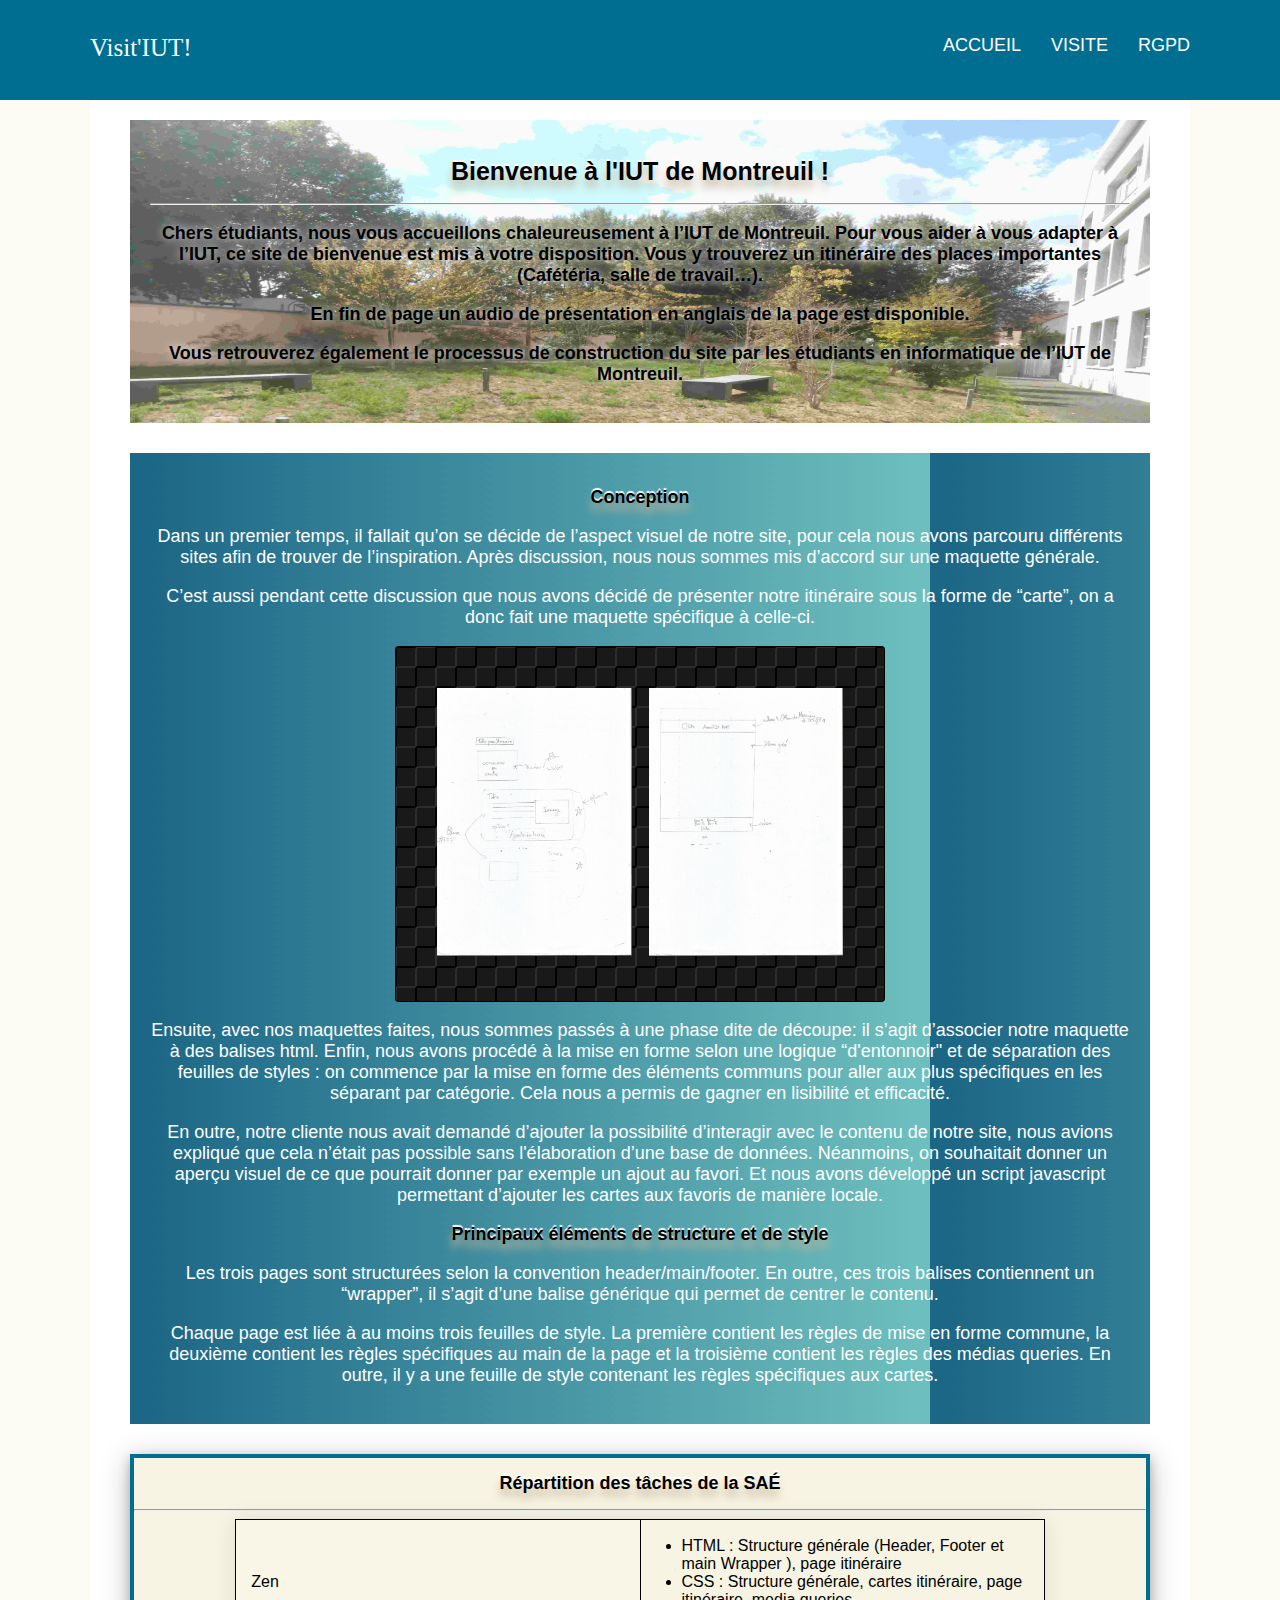
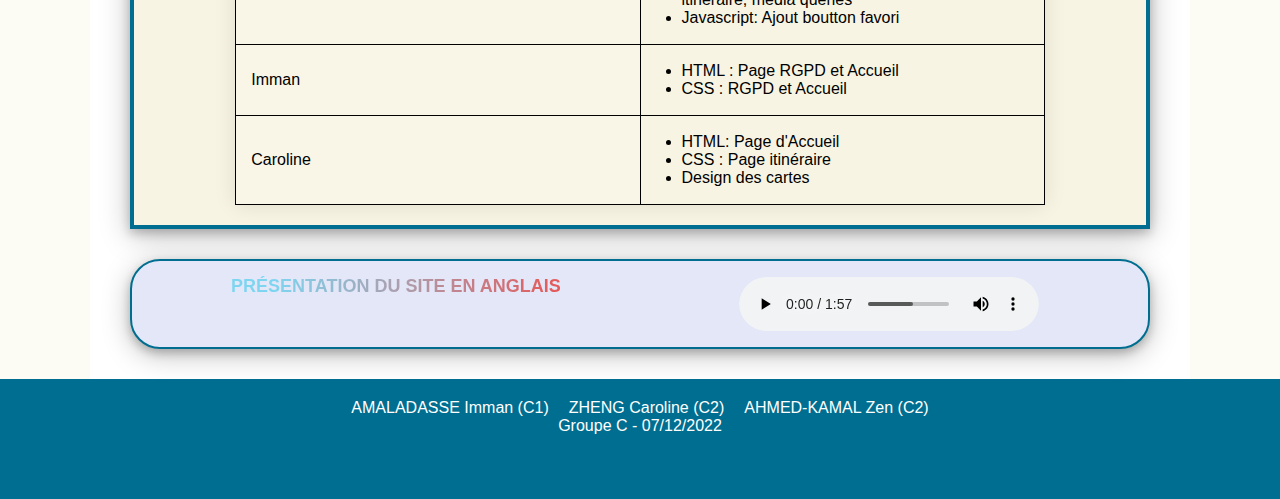
==== index.html @ f60a77d4 "Misc" ====
<!DOCTYPE html>
<html lang="fr">

<head>
   <meta charset="utf-8">

   <!-- Empeche les navigateurs mobiles de dézoomer-->
   <meta name="viewport" content="width=device-width, initial-scale=1.0 shrink-to-fit=no">

   <!-- Il s'agit de la feuille de style pour les icônes utilisées -->
   <!-- Afin de reduire la taille de notre page nous preféré utiliser -->
   <!-- une feuille de style de font awesome hébergée -->
   <link rel="stylesheet" href="https://cdnjs.cloudflare.com/ajax/libs/font-awesome/6.2.1/css/all.min.css"
      integrity="sha512-MV7K8+y+gLIBoVD59lQIYicR65iaqukzvf/nwasF0nqhPay5w/9lJmVM2hMDcnK1OnMGCdVK+iQrJ7lzPJQd1w=="
      crossorigin="anonymous" referrerpolicy="no-referrer">

   <!-- Feuille de style générale -->
   <link href="./css/mainStyle.css" rel="stylesheet">

   <!-- Feuille de style spécifique à la page-->
   <link href="./css/accueilStyle.css" rel="stylesheet">

   <!-- Feuille de style pour les medias queries-->
   <link href="../css/mediaQueries.css" rel="stylesheet">
   <title>Bienvenue à l'IUT de Montreuil !</title>
</head>

<body>
   <header>
      <!--Cette balise div a été créer afin de centrer le contenu-->
      <div class="wrapper">
         <div class="headerLogo">
            <a href="../index.html" title="Cliquez ici pour aller à l'accueil">
               <div><i class="fa-solid fa-user-graduate"></i></div>
            </a>
            <p>Visit'IUT!</p>
         </div>
         <nav>
            <a href="index.html" target="_blank">Accueil</a>
            <a href="pages/itineraire.html" target="_blank"
               title="Cliquez ici pour aller à la page de visite">Visite</a>
            <a href="pages/rgpd.html" target="_blank" title="Cliquez ici pour aller à la page RGPD">RGPD</a>
         </nav>
      </div>
   </header>
   <main>
      <div class="wrapper">
         <div class="main">
            <div id="f" class="partie welcome">
               <h1 class="h1">Bienvenue à l'IUT de Montreuil !</h1>
               <hr>
               <p>Chers étudiants, nous vous accueillons chaleureusement à l’IUT de Montreuil. Pour vous aider à vous
                  adapter à l’IUT, ce site de bienvenue est mis à votre disposition. Vous y trouverez un itinéraire des
                  places importantes (Cafétéria, salle de travail…).
               </p>
               <p>En fin de page un audio de présentation en anglais de la page est disponible.</p>
               <p> Vous retrouverez également le processus de construction du site par les étudiants en informatique de
                  l’IUT de Montreuil. </p>
            </div>
            <div class=" partie conception">
               <h2 class="h2 p1">Conception</h2>
               <p>Dans un premier temps, il fallait qu’on se décide de l’aspect visuel de notre site, pour cela nous
                  avons parcouru différents sites afin de trouver de l’inspiration. Après discussion, nous nous sommes
                  mis d’accord sur une maquette générale.
               <p>
                  C’est aussi pendant cette discussion que nous avons décidé de présenter notre itinéraire sous la forme
                  de “carte”, on a donc fait une maquette spécifique à celle-ci.
               </p>
               <div class="container-tabImg">
                  <table class="tabImg">
                     <tr>
                        <td> <a href="./content/pictures/Carte.jpg" target="_blank"
                              title="Cliquez pour ouvrir dans un nouvel onglet"> <img src="./content/pictures/Carte.jpg"
                                 alt="Croquis de la maquette de la carte"> </a>
                        </td>
                        <td> <a href="./content/pictures/Maquette.jpg" target="_blank"
                              title="Cliquez pour ouvrir dans un nouvel onglet">
                              <img src="./content/pictures/Maquette.jpg" alt="Croquis de la maquette generale du site">
                           </a> </td>
                     </tr>
                  </table>
               </div>
               <p>Ensuite, avec nos maquettes faites, nous sommes passés à une phase dite de découpe: il s’agit
                  d’associer notre maquette à des balises html. Enfin, nous avons procédé à la mise en forme selon une
                  logique “d'entonnoir" et de séparation des feuilles de styles : on commence par la mise en forme des
                  éléments communs pour aller aux plus spécifiques en les séparant par catégorie. Cela nous a permis de
                  gagner en lisibilité et efficacité.
               </p>
               <p>En outre, notre cliente nous avait demandé d’ajouter la possibilité d’interagir avec le contenu de
                  notre site, nous avions expliqué que cela n’était pas possible sans l'élaboration d’une base de
                  données. Néanmoins, on souhaitait donner un aperçu visuel de ce que pourrait donner par exemple un
                  ajout au favori. Et nous avons développé un script javascript permettant d’ajouter les cartes aux
                  favoris de manière locale.</p>
               <h2 class="h2 p2">Principaux éléments de structure et de style</h2>
               <p>Les trois pages sont structurées selon la convention header/main/footer. En outre, ces trois balises
                  contiennent un “wrapper”, il s’agit d’une balise générique qui permet de centrer le contenu.</p>
               <p>Chaque page est liée à au moins trois feuilles de style. La première contient les règles de mise en
                  forme commune, la deuxième contient les règles spécifiques au main de la page et la troisième contient
                  les règles des médias queries. En outre, il y a une feuille de style contenant les règles spécifiques
                  aux cartes.</p>
            </div>
         </div>
         <div class="container-tab">
            <h2 class="h2 p3">Répartition des tâches de la SAÉ</h2>
            <hr>
            <table class="tabRépartition">
               <tr>
                  <td class="td-2">Zen</td>
                  <td>
                     <ul>
                        <li>HTML : Structure générale (Header, Footer et main Wrapper ), page itinéraire</li>
                        <li>CSS : Structure générale, cartes itinéraire, page itinéraire, media queries</li>
                        <li>Javascript: Ajout boutton favori</li>
                     </ul>
                  </td>
               </tr>
               <tr>
                  <td class="td-2">Imman</td>
                  <td id="td-2-bis">
                     <ul>
                        <li>HTML : Page RGPD et Accueil</li>
                        <li>CSS : RGPD et Accueil </li>
                     </ul>
                  </td>
               </tr>
               <tr>
                  <td class="td-2">Caroline</td>
                  <td>
                     <ul>
                        <li> HTML: Page d'Accueil</li>
                        <li> CSS : Page itinéraire</li>
                        <li> Design des cartes</li>
                     </ul>
                  </td>
               </tr>
            </table>
         </div>
         <div class="container-audio">
            <h2 id="h2Audio">Présentation du site en anglais</h2>
            <div>
               <figure>
                  <audio class="audio" controls src="./content/audio/SAE_reccueil_besoin_presentHomePage.mp3">
                  </audio>
               </figure>
            </div>
         </div>
      </div>
   </main>
   <footer>
      <div class="wrapper">
         <ul>
            <li>AMALADASSE Imman (C1)</li>
            <li>ZHENG Caroline (C2)</li>
            <li>AHMED-KAMAL Zen (C2)</li>
         </ul>
         <p>Groupe C - 07/12/2022</p>
      </div>
   </footer>
</body>

</html>
---- css/mainStyle.css ----
:root {
    --couleurArrierePlanHeaderFooter: #006e90;
    --couleurArrierePlanBody: rgba(248, 244, 227, 0.4);
    --couleurArrierePlanMain: #FFF;
    --couleurTexteDefaut: #33261d;

    --couleurHeaderFooter: #FFFFFF;

    --widthWrapperDesktop: 1100px;
    --heightHeaderDesktop: 100px;
    --heightFooterDesktop: 80px;

    --paddingWrapperMain_collapse: 20px;
    /*Problème du margin collapse*/
    --paddingWrapperFooter_collapse: 20px;
    /*Problème du margin collapse*/

    --paddingRightLeftMainWrapper: 40px;

    --tailleLogo: 50px;
    --taillePoliceNav: 18px;
    --taillePoliceGéneral: 16px;
    --taillePoliceTitreNiveauUn: 25px;
    --taillePoliceTitreNiveauDeux: 18px;

}

/*** 1 - Mise en forme générale ***/

/** 1.1 - Arrière Plan et Police **/
@import url('https://fonts.googleapis.com/css2?family=Ubuntu&display=swap');
@import url('https://fonts.googleapis.com/css2?family=Cedarville+Cursive&display=swap');

body {
    margin: 0;
    background-color: var(--couleurArrierePlanBody);

    color: var(--couleurTexteDefaut);
    font-family: 'Ubuntu', sans-serif;
    font-size: var(--taillePoliceGéneral);
}

h1 {
    font-size: var(--taillePoliceTitreNiveauUn);
    font-weight: bold;
    color: var(--couleurArrierePlanHeaderFooter);
}

h2 {
    font-size: var(--taillePoliceTitreNiveauDeux);
    font-weight: bold;
}

header,
footer {
    background-color: var(--couleurArrierePlanHeaderFooter);
}

main .wrapper {
    background-color: var(--couleurArrierePlanMain);
}

/** 1.2 - Découpage et définition des tailles des blocks **/

header {
    height: var(--heightHeaderDesktop);
}

footer {
    height: var(--heightFooterDesktop);
    padding-top: var(--paddingWrapperFooter_collapse);
    /*Problème du margin collapse*/
    padding-bottom: var(--paddingWrapperFooter_collapse);
}

.wrapper {
    margin-right: auto;
    margin-left: auto;
    width: var(--widthWrapperDesktop);
}

main .wrapper {
    min-height: calc(100vh - (var(--heightHeaderDesktop) + var(--heightFooterDesktop) + var(--paddingWrapperMain_collapse) +var(--paddingWrapperFooter_collapse)));
    padding-top: var(--paddingWrapperFooter_collapse);
    /*Problème du margin collapse*/

    box-sizing: border-box;
    padding-left: var(--paddingRightLeftMainWrapper);
    padding-right: var(--paddingRightLeftMainWrapper);
}

/*** 2 - Mise en forme Header ***/

/** 2.1 - Logo **/

header .wrapper {
    height: 95%;

    color: var(--couleurHeaderFooter);

    display: flex;
    flex-direction: row;

    justify-content: space-between;
    align-items: center;
}

.headerLogo {
    display: flex;
    flex-direction: column;
}

.headerLogo p {
    margin: 0;
    padding: 0;
    font-family: 'Cedarville Cursive', cursive;
    font-size: 25px;
}

.headerLogo div {
    text-align: center;
    font-size: var(--tailleLogo);
}

/** 2.2 - Barre de navigation **/

header nav {
    height: calc(var(--heightHeaderDesktop) / 4);

    font-size: var(--taillePoliceNav);

    display: flex;
    gap: 30px;
}

header nav a {
    color: inherit;
    text-decoration: none;
    text-transform: uppercase;

    transition-property: font-size;
    transition-duration: 0.2s;
    transition-timing-function: ease-in-out;
}

.headerLogo a {
    color: inherit;
    text-decoration: none;
}

header nav a:visited,
.headerLogo a:visited {
    color: inherit;
}

header nav a:hover {
    padding-bottom: 30px;
    border-bottom: 3px solid var(--couleurHeaderFooter);
    font-size: calc(var(--taillePoliceNav) + 1px);
}

/*** 3 - Mise en forme Footer ***/

footer div {
    color: var(--couleurHeaderFooter);
    display: flex;
    flex-direction: column;
    align-items: center;
}

footer div ul {
    list-style-type: none;
    margin: 0;
    padding: 0;

    width: 60%;

    display: flex;
    flex-wrap: wrap;
    justify-content: center;
}

footer div ul li {
    padding-left: 10px;
    padding-right: 10px;
}

footer div p {
    margin: 0;
    text-align: center;
}
---- css/accueilStyle.css ----
/*styles.css*/
main {
    color: rgb(0, 0, 0);
}

main .wrapper {
    padding-bottom: 30px;
}

main p {
    font-size: large;
}

main .welcome {

    font-weight: bold;
    background-image: url("../content/pictures/jardin.jpg");
    background-size: 1021px 500px;

    text-align: center;
    color: #000000;
    font: bold;
    padding: 20px;
    text-shadow: rgb(255, 255, 255) 1px 0 10px;
}

main .conception {

    text-align: center;
    padding: 20px;
    color: rgb(255, 255, 255);

    background-image: url("../content/pictures/css-gradient-background.png");
    margin-top: 30px;
}

h1,
.h2 {
    text-align: center;
    color: #000;



    text-shadow: 0 8px 9px #c4b59d, 0px -2px 1px #fff;

}


hr {
    color: #006e90;
}

img {
    width: 100%;
}

.container-tabImg {
    display: flex;
    justify-content: space-around;
}

.tabImg {
    width: 50%;
    overflow: hidden;
    border-spacing: 15px;
    padding: 25px;
    color: rgb(0, 0, 0);
    border-width: 1px;
    border-style: solid;
    border-color: black;
    border-radius: 3px;



    background-image:
        url(../content/pictures/DESEMBARALHE-Black-Background-Css.jpg);
}

/* ---------------------- Partie Tableau ---------------------- */


.td-2 {
    padding: 15px;
    background-color: rgba(255, 255, 255, 0.2);
    color: rgb(0, 0, 0);
    border-width: 1px;
    border-style: solid;
    border-color: black;
    width: 50%;
}

.container-tab {
    background-color: #f8f4e3;
    border: 4px solid #006e90;

    margin: auto;
    box-shadow: 0 6px 28px rgba(0, 0, 0, 0.25), 0 4px 10px rgba(0, 0, 0, 0.22);
    margin-top: 30px;
}

.tabRépartition {
    margin: auto;
    border-collapse: collapse;
    overflow: hidden;
    box-shadow: 0 0 20px rgba(0, 0, 0, 0.1);
    border-width: 1px;
    border-style: solid;
    border-color: black;
    width: 80%;
    margin-bottom: 20px;
}

#td-2-bis {
    border: 1px solid black;
}

/* ---------------------- Partie Audio ---------------------- */

#h2Audio {
    text-transform: uppercase;
    font-weight: 700;
    font-family: "Josefin Sans", sans-serif;
    background: linear-gradient(to right, #7ed5f0 10%, #e65858 50%, #000000 60%);
    background-size: auto auto;
    background-clip: border-box;
    background-size: 200% auto;

    background-clip: text;

    -webkit-background-clip: text;
    -webkit-text-fill-color: transparent;
    animation: textclip 1.5s linear infinite;
    display: inline-block;
}

@keyframes textclip {
    to {
        background-position: 200% center;
    }
}

.container-audio {
    display: flex;
    border-radius: 30px;
    justify-content: space-around;
    border: 2px solid #006e90;
    box-shadow: 0 6px 28px rgba(0, 0, 0, 0.25), 0 4px 10px rgba(0, 0, 0, 0.22);
    background-color: #e3e7f8;
    margin-top: 30px;
}

.audio {
    display: flex;
    margin: auto;
    border-radius: 30px;
}

#h2Audio {
    padding-left: 30px;
}
---- css/mediaQueries.css ----
:root {
    --paddingWrapper: 10px;
}


@media all and (max-width: 768px) {
    body {
        width: 100%;
    }

    header,
    footer {
        width: 100%;
    }

    main .wrapper {
        width: 100%;
        margin: 0;
        padding-left: var(--paddingWrapper);
        padding-right: var(--paddingWrapper);
    }

    .wrapper {
        box-sizing: border-box;
        width: 100%;
        padding-left: var(--paddingWrapper);
        padding-right: var(--paddingWrapper);
    }

    header nav {
        gap: 10px;
    }

    /** Spécifique à page itinéraire **/
    .welcomeBox__image {
        display: none;
    }

    .cardIUT {
        width: 100%;
        height: 500px;

        flex-direction: column-reverse;
        justify-content: start;
    }

    .cardIUT__content {
        margin-right: auto;
        margin-left: auto;
    }

    .cardIUT__content__body,
    .cardIUT__content__title,
    .cardIUT--inverted .cardIUT__content__body,
    .cardIUT--inverted .cardIUT__content__title {
        margin-left: 0;
        margin-right: 0;
    }

    .cardIUT__content__body__text {
        padding-left: 0;
        padding-right: 0;
    }

    .cardIUT__favorite,
    .cardIUT--inverted .cardIUT__favorite {
        border-bottom-right-radius: 0;
        border-top-right-radius: var(--arrondiBord);

        border-bottom-left-radius: 0;
        border-top-left-radius: var(--arrondiBord);

        width: 100%;
    }

    .cardIUT__content__body__text,
    .cardIUT__content__body__image {
        width: 100%;
    }

    .cardIUT--inverted .cardIUT__content__body,
    .cardIUT__content__body {
        flex-direction: column;
    }

    .cardIUT__content__body__image div img {
        max-height: 90%;

    }

    .cardIUT--inverted .cardIUT__content__title,
    .cardIUT__content__title {
        text-align: center;
    }

    /*Spécifique page Accueil*/
    .container-audio {
        flex-direction: column;
    }

    #h2Audio {
        align-self: center;
    }

    /*Spécifique page RGPD*/
    .containerValidationPicture a {
        width: 100%;
    }
}

@media all and (min-width: 768px) and (max-width: 1200px) {
    .wrapper {
        width: 90%;
    }
}

@media all and (min-width: 768px) and (max-width: 1000px) {
    .cardIUT {
        width: 100%;
    }
}
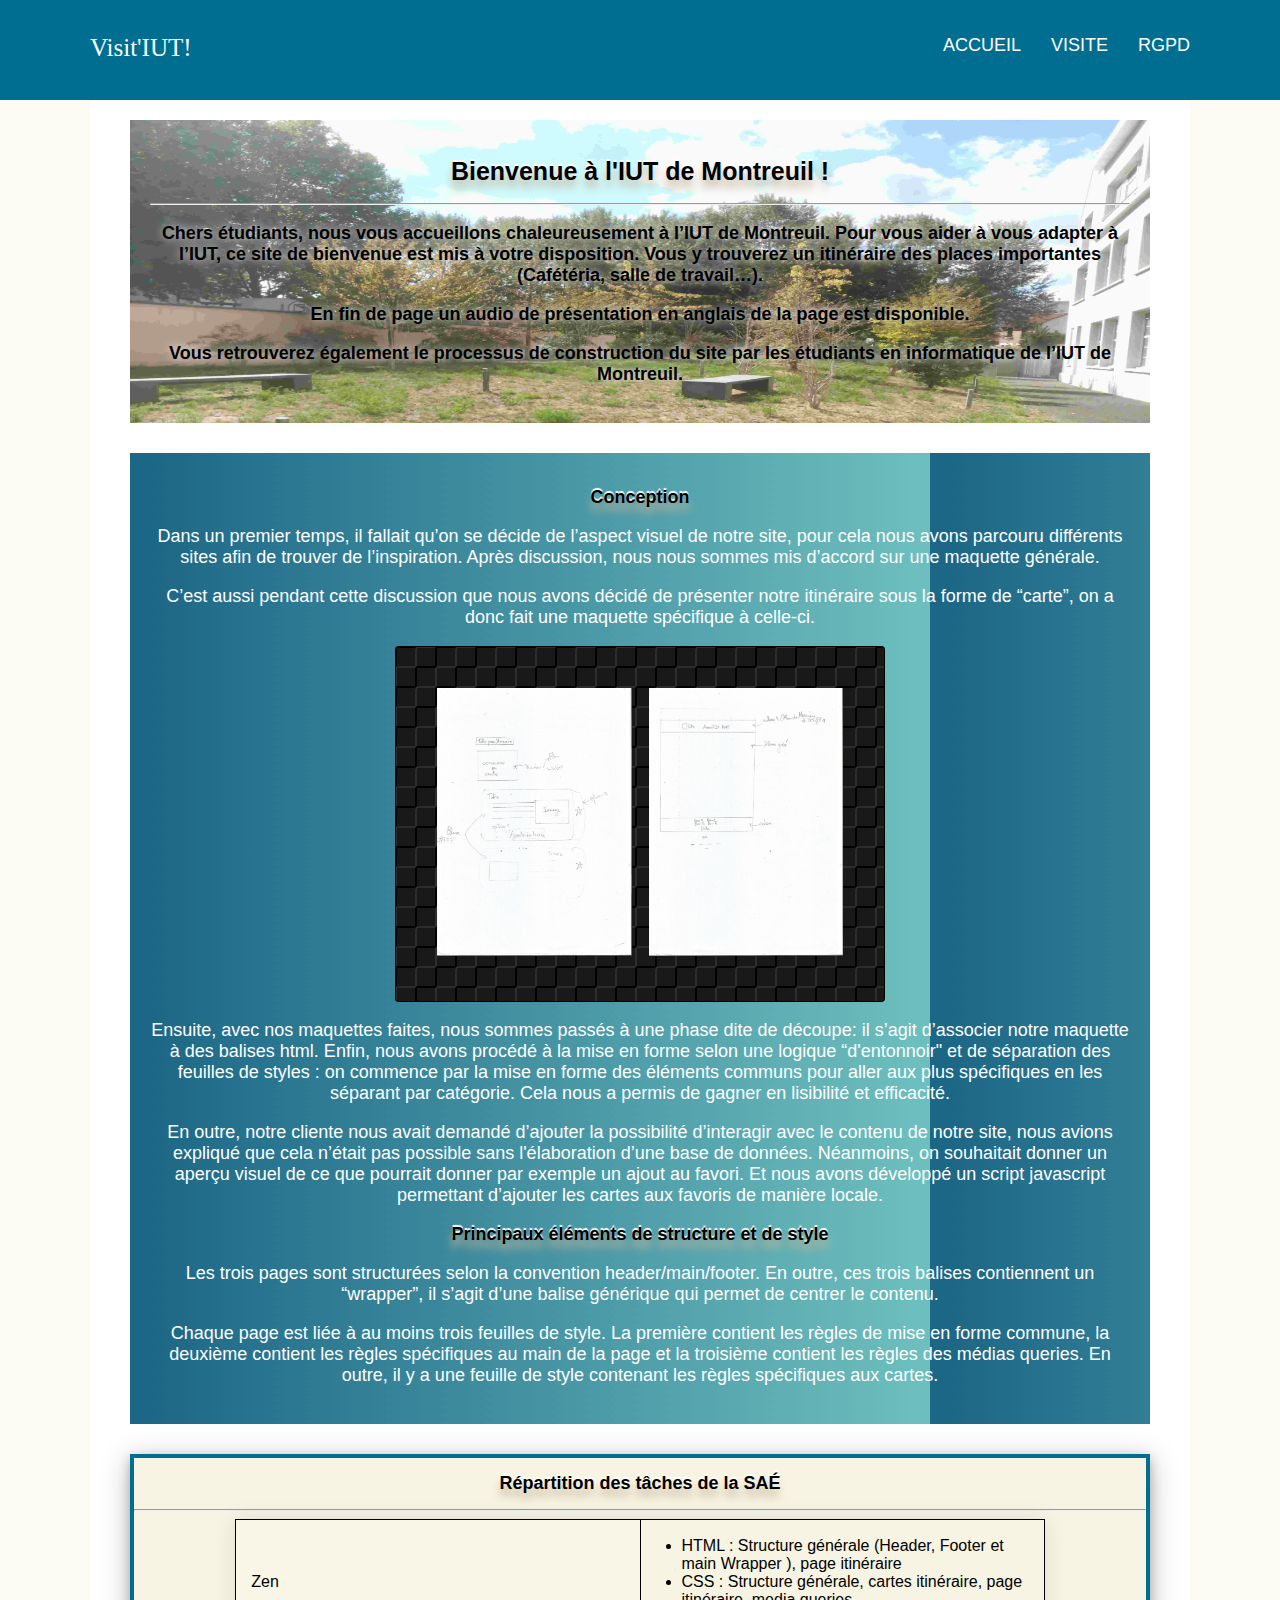
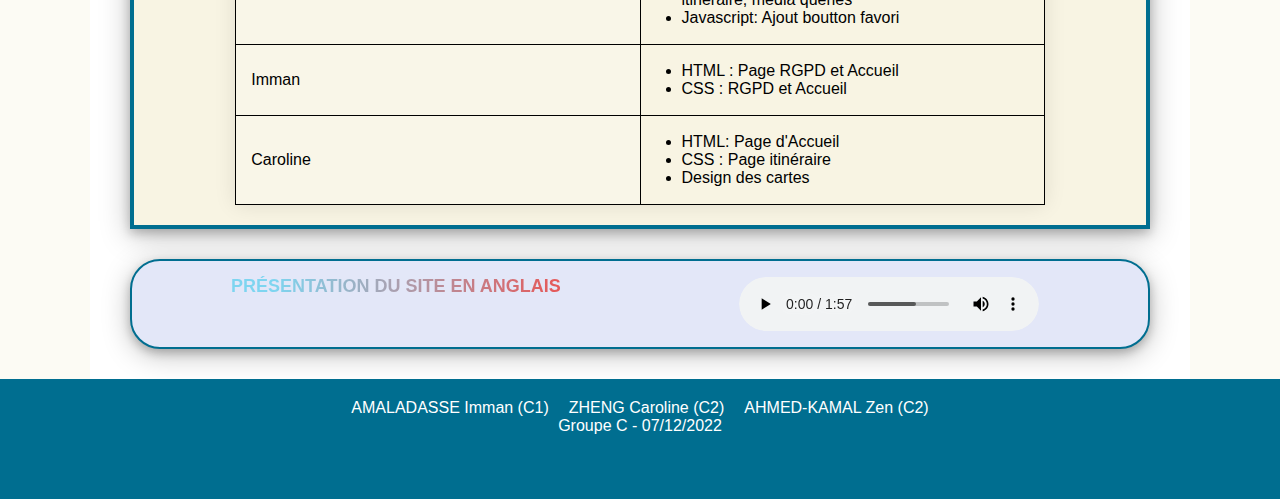
==== commit 174390c9: "Misc" ====
--- a/index.html
+++ b/index.html
@@ -17,11 +17,12 @@
    <!-- Feuille de style générale -->
    <link href="./css/mainStyle.css" rel="stylesheet">
 
+   <link href="../css/mediaQueries.css" rel="stylesheet">
+
    <!-- Feuille de style spécifique à la page-->
    <link href="./css/accueilStyle.css" rel="stylesheet">
 
    <!-- Feuille de style pour les medias queries-->
-   <link href="../css/mediaQueries.css" rel="stylesheet">
    <title>Bienvenue à l'IUT de Montreuil !</title>
 </head>
 
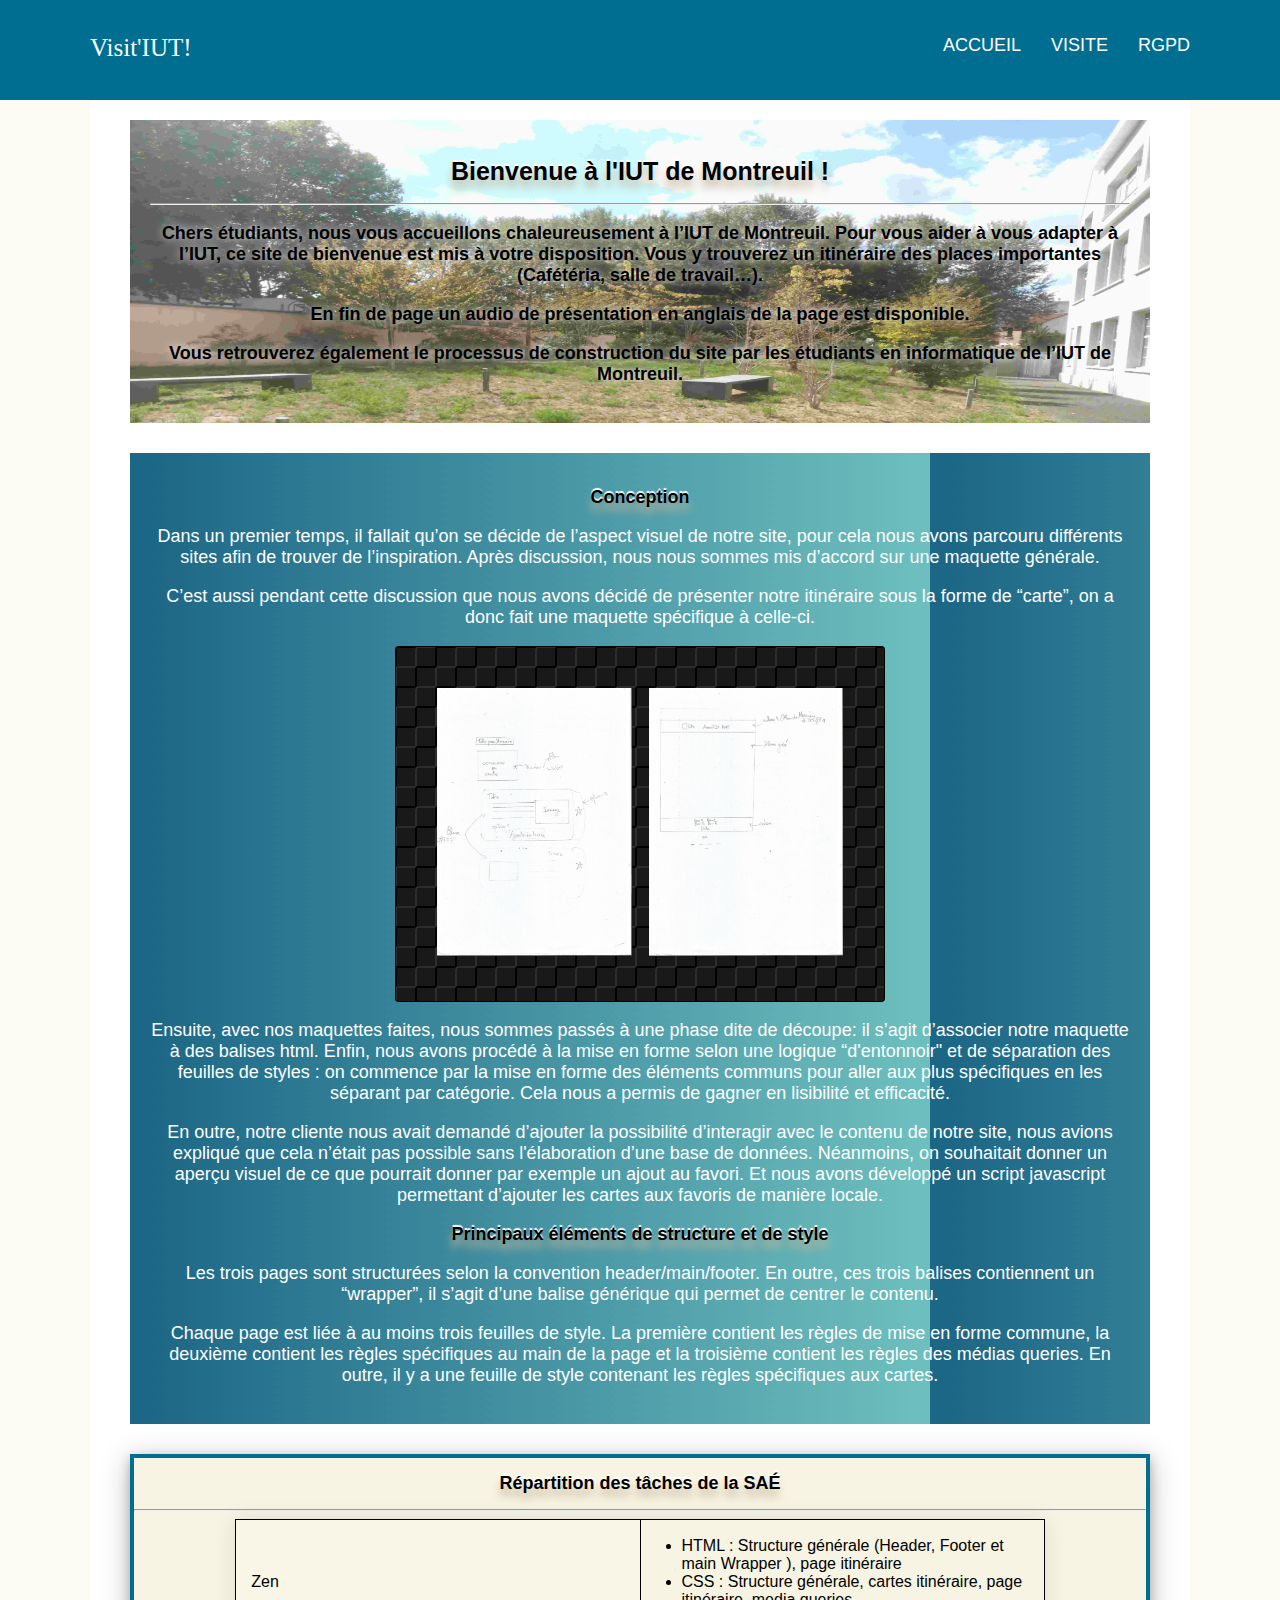
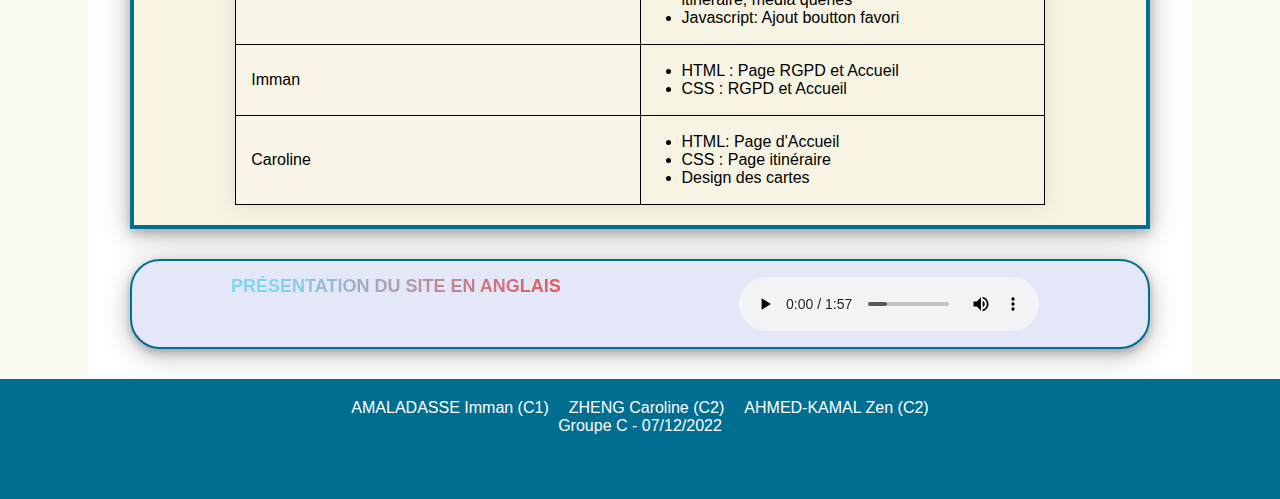
==== commit 20f2501d: "Misc" ====
--- a/index.html
+++ b/index.html
@@ -17,12 +17,11 @@
    <!-- Feuille de style générale -->
    <link href="./css/mainStyle.css" rel="stylesheet">
 
-   <link href="../css/mediaQueries.css" rel="stylesheet">
-
    <!-- Feuille de style spécifique à la page-->
    <link href="./css/accueilStyle.css" rel="stylesheet">
 
    <!-- Feuille de style pour les medias queries-->
+   <!--link href="../css/mediaQueries.css" rel="stylesheet"-->
    <title>Bienvenue à l'IUT de Montreuil !</title>
 </head>
 
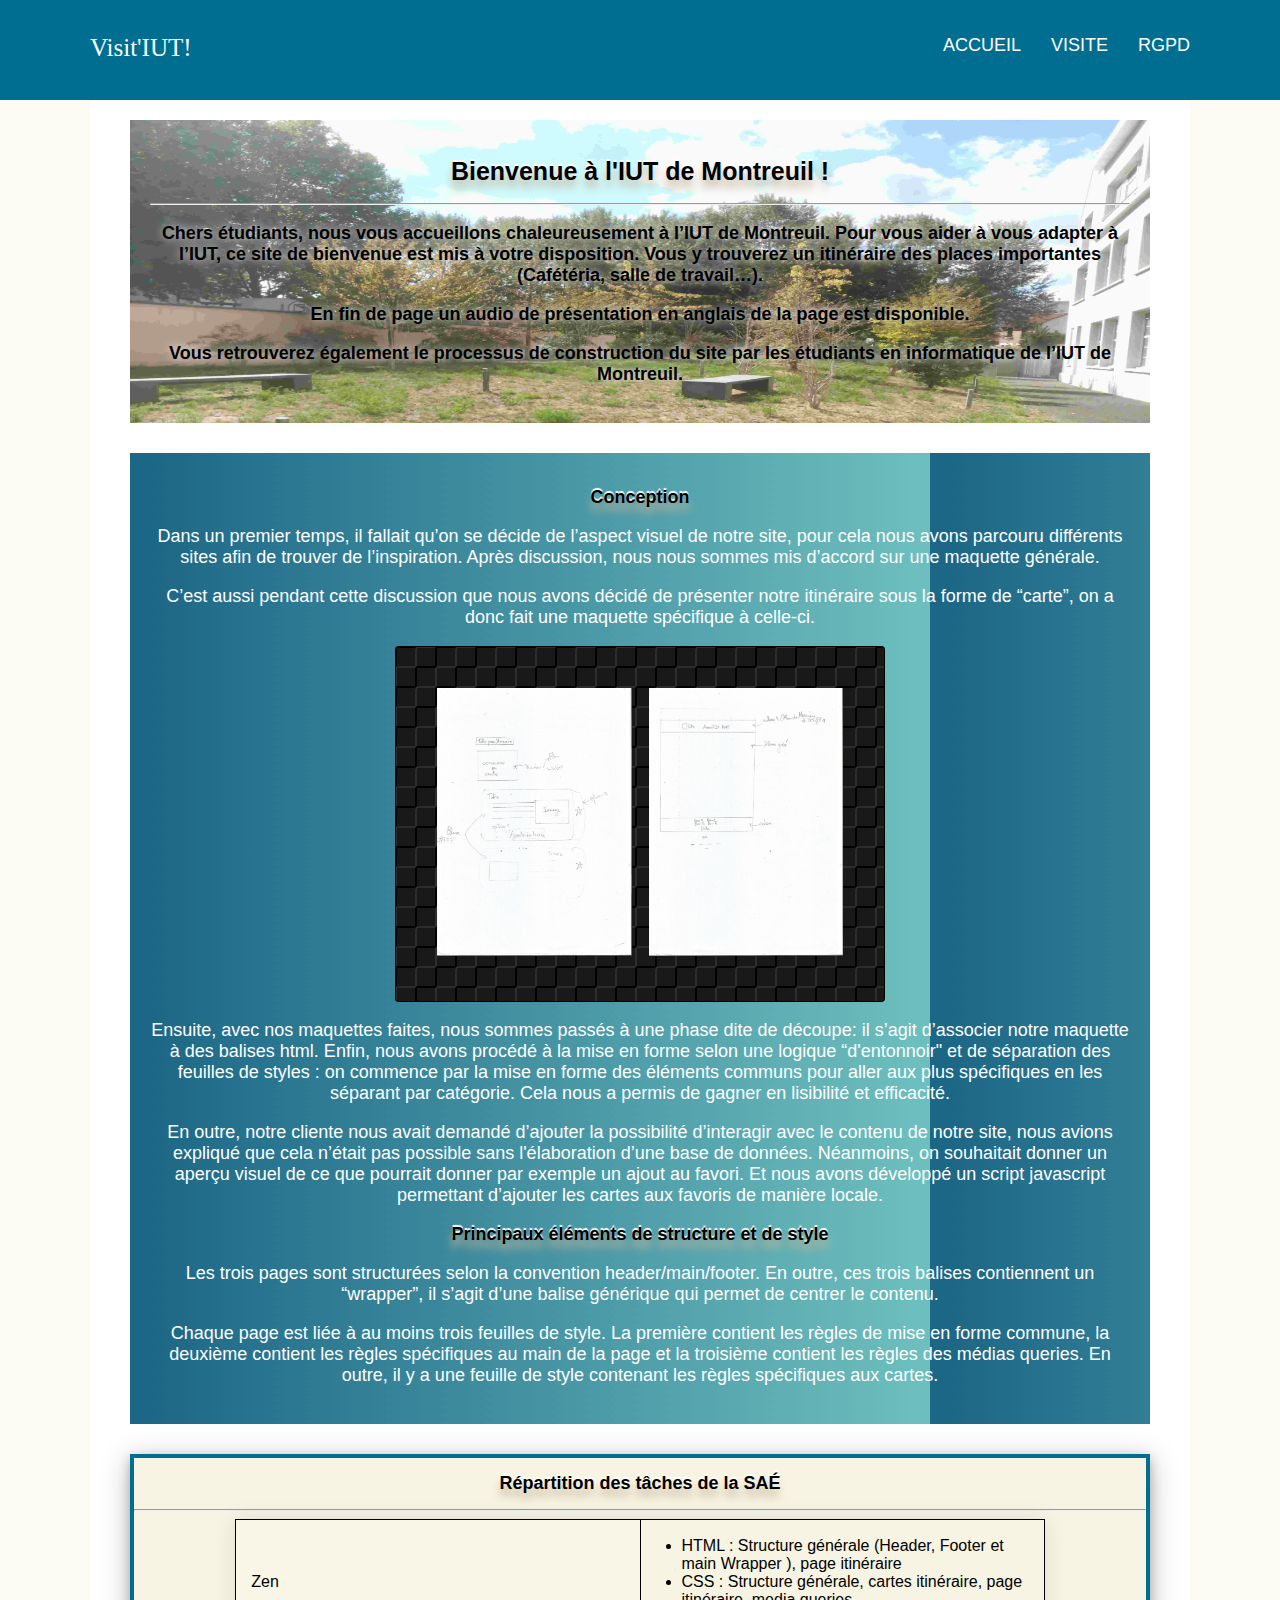
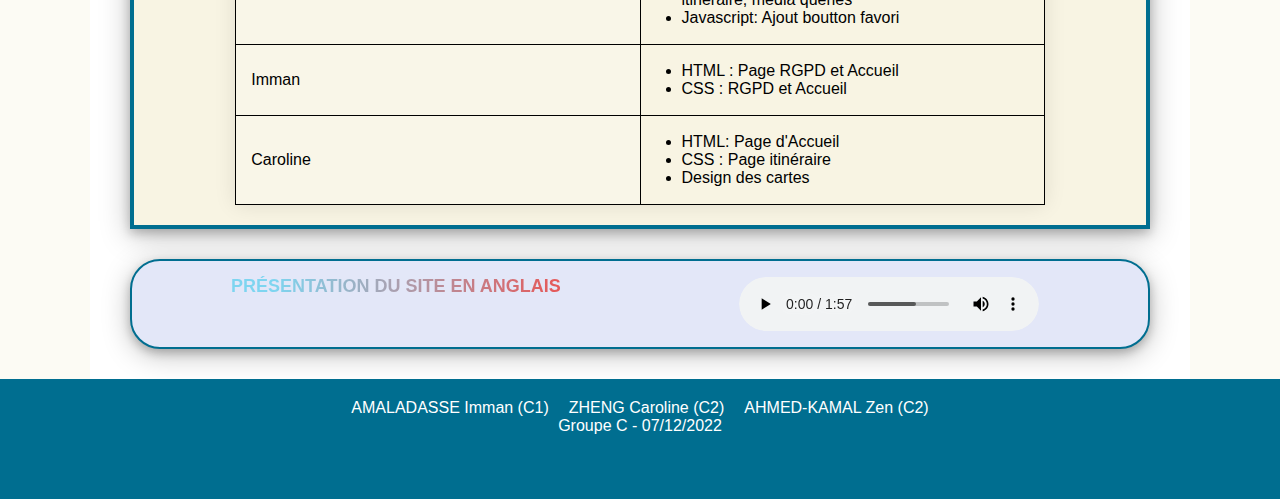
==== commit 7c8fc125: "Misc" ====
--- a/index.html
+++ b/index.html
@@ -21,7 +21,7 @@
    <link href="./css/accueilStyle.css" rel="stylesheet">
 
    <!-- Feuille de style pour les medias queries-->
-   <!--link href="../css/mediaQueries.css" rel="stylesheet"-->
+   <link href="../css/mediaQueries.css" rel="stylesheet">
    <title>Bienvenue à l'IUT de Montreuil !</title>
 </head>
 
@@ -43,7 +43,7 @@
          </nav>
       </div>
    </header>
-   <main>
+   <main id="mainAccueil">
       <div class="wrapper">
          <div class="main">
             <div id="f" class="partie welcome">
--- a/css/mediaQueries.css
+++ b/css/mediaQueries.css
@@ -0,0 +1,126 @@
+:root {
+    --paddingWrapper: 10px;
+}
+
+
+@media all and (max-width: 768px) {
+    body {
+        width: 100%;
+    }
+
+    header,
+    footer {
+        width: 100%;
+    }
+
+    #mainAccueil
+    {
+        width: 100%;
+    }
+
+    main .wrapper {
+        width: 100%;
+        margin: 0;
+        padding-left: var(--paddingWrapper);
+        padding-right: var(--paddingWrapper);
+    }
+
+    .wrapper {
+        box-sizing: border-box;
+        width: 100%;
+        padding-left: var(--paddingWrapper);
+        padding-right: var(--paddingWrapper);
+    }
+
+    header nav {
+        gap: 10px;
+    }
+
+    /** Spécifique à page itinéraire **/
+    .welcomeBox__image {
+        display: none;
+    }
+
+    .cardIUT {
+        width: 100%;
+        height: 500px;
+
+        flex-direction: column-reverse;
+        justify-content: start;
+    }
+
+    .cardIUT__content {
+        margin-right: auto;
+        margin-left: auto;
+    }
+
+    .cardIUT__content__body,
+    .cardIUT__content__title,
+    .cardIUT--inverted .cardIUT__content__body,
+    .cardIUT--inverted .cardIUT__content__title {
+        margin-left: 0;
+        margin-right: 0;
+    }
+
+    .cardIUT__content__body__text {
+        padding-left: 0;
+        padding-right: 0;
+    }
+
+    .cardIUT__favorite,
+    .cardIUT--inverted .cardIUT__favorite {
+        border-bottom-right-radius: 0;
+        border-top-right-radius: var(--arrondiBord);
+
+        border-bottom-left-radius: 0;
+        border-top-left-radius: var(--arrondiBord);
+
+        width: 100%;
+    }
+
+    .cardIUT__content__body__text,
+    .cardIUT__content__body__image {
+        width: 100%;
+    }
+
+    .cardIUT--inverted .cardIUT__content__body,
+    .cardIUT__content__body {
+        flex-direction: column;
+    }
+
+    .cardIUT__content__body__image div img {
+        max-height: 90%;
+
+    }
+
+    .cardIUT--inverted .cardIUT__content__title,
+    .cardIUT__content__title {
+        text-align: center;
+    }
+
+    /*Spécifique page Accueil*/
+    .container-audio {
+        flex-direction: column;
+    }
+
+    #h2Audio {
+        align-self: center;
+    }
+
+    /*Spécifique page RGPD*/
+    .containerValidationPicture a {
+        width: 100%;
+    }
+}
+
+@media all and (min-width: 768px) and (max-width: 1200px) {
+    .wrapper {
+        width: 90%;
+    }
+}
+
+@media all and (min-width: 768px) and (max-width: 1000px) {
+    .cardIUT {
+        width: 100%;
+    }
+}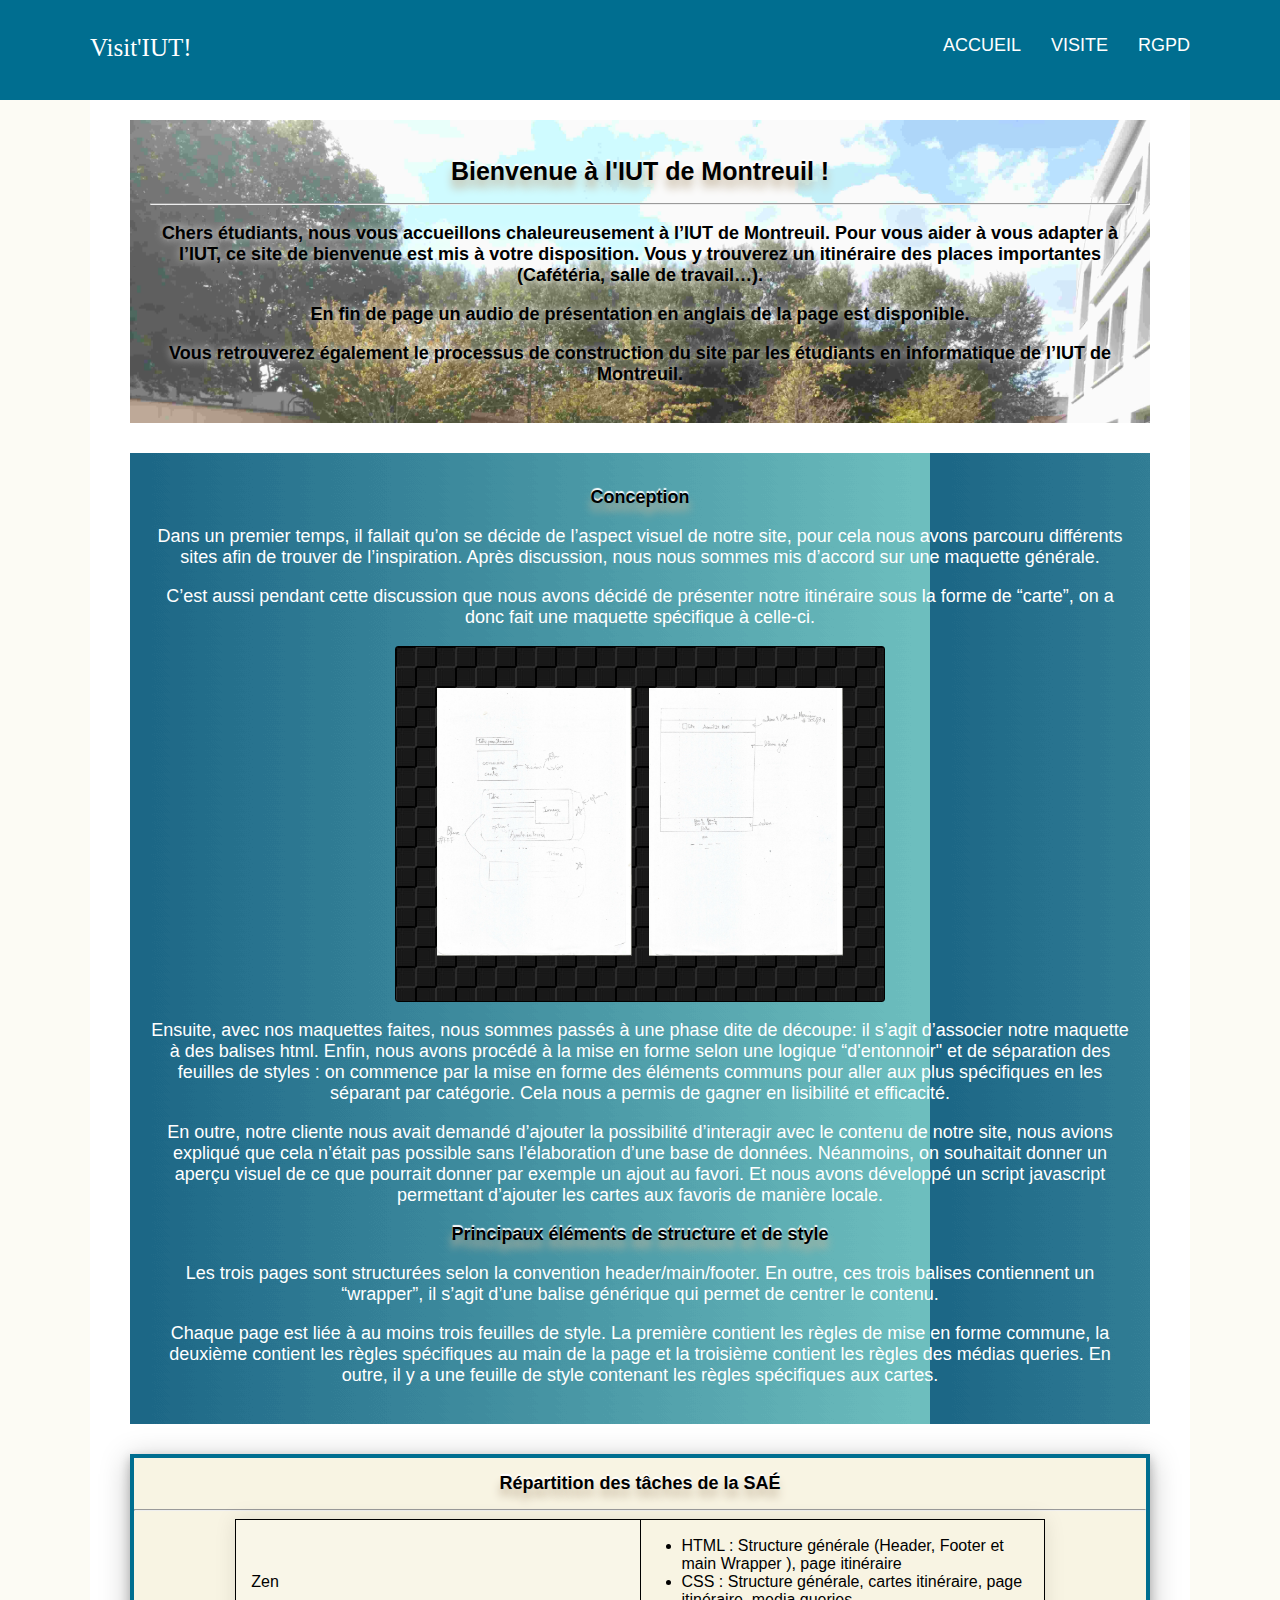
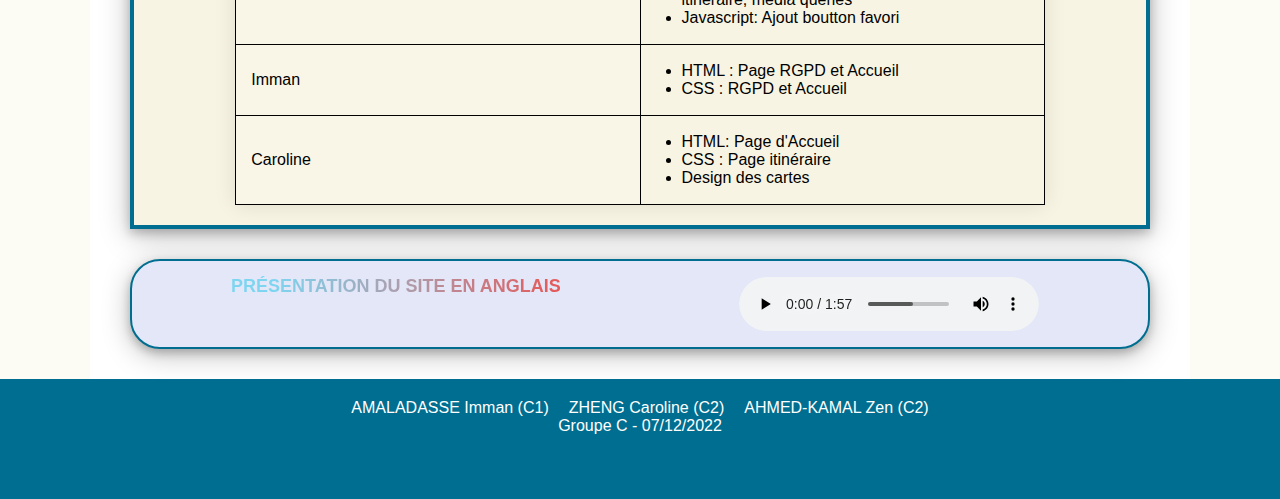
==== commit d9a92f43: "Test bug mobile" ====
--- a/index.html
+++ b/index.html
@@ -14,14 +14,16 @@
       integrity="sha512-MV7K8+y+gLIBoVD59lQIYicR65iaqukzvf/nwasF0nqhPay5w/9lJmVM2hMDcnK1OnMGCdVK+iQrJ7lzPJQd1w=="
       crossorigin="anonymous" referrerpolicy="no-referrer">
 
-   <!-- Feuille de style générale -->
+   <!-- Feuille de style générale  -->
    <link href="./css/mainStyle.css" rel="stylesheet">
+
+   <!-- Feuille de style pour les medias queries-->
+   <link href="../css/mediaQueries.css" rel="stylesheet">
 
    <!-- Feuille de style spécifique à la page-->
    <link href="./css/accueilStyle.css" rel="stylesheet">
 
-   <!-- Feuille de style pour les medias queries-->
-   <link href="../css/mediaQueries.css" rel="stylesheet">
+   
    <title>Bienvenue à l'IUT de Montreuil !</title>
 </head>
 
--- a/css/mediaQueries.css
+++ b/css/mediaQueries.css
@@ -107,6 +107,11 @@
         align-self: center;
     }
 
+    #mainAccueil .main, #mainAccueil .container-tab, #mainAccueil .container-audio
+    {
+        width: 95%;
+    }
+
     /*Spécifique page RGPD*/
     .containerValidationPicture a {
         width: 100%;
--- a/css/accueilStyle.css
+++ b/css/accueilStyle.css
@@ -15,7 +15,7 @@
 
     font-weight: bold;
     background-image: url("../content/pictures/jardin.jpg");
-    background-size: 1021px 500px;
+    background-size: 100%;
 
     text-align: center;
     color: #000000;
@@ -93,7 +93,7 @@
     background-color: #f8f4e3;
     border: 4px solid #006e90;
 
-    margin: auto;
+    /*margin: auto;*/
     box-shadow: 0 6px 28px rgba(0, 0, 0, 0.25), 0 4px 10px rgba(0, 0, 0, 0.22);
     margin-top: 30px;
 }
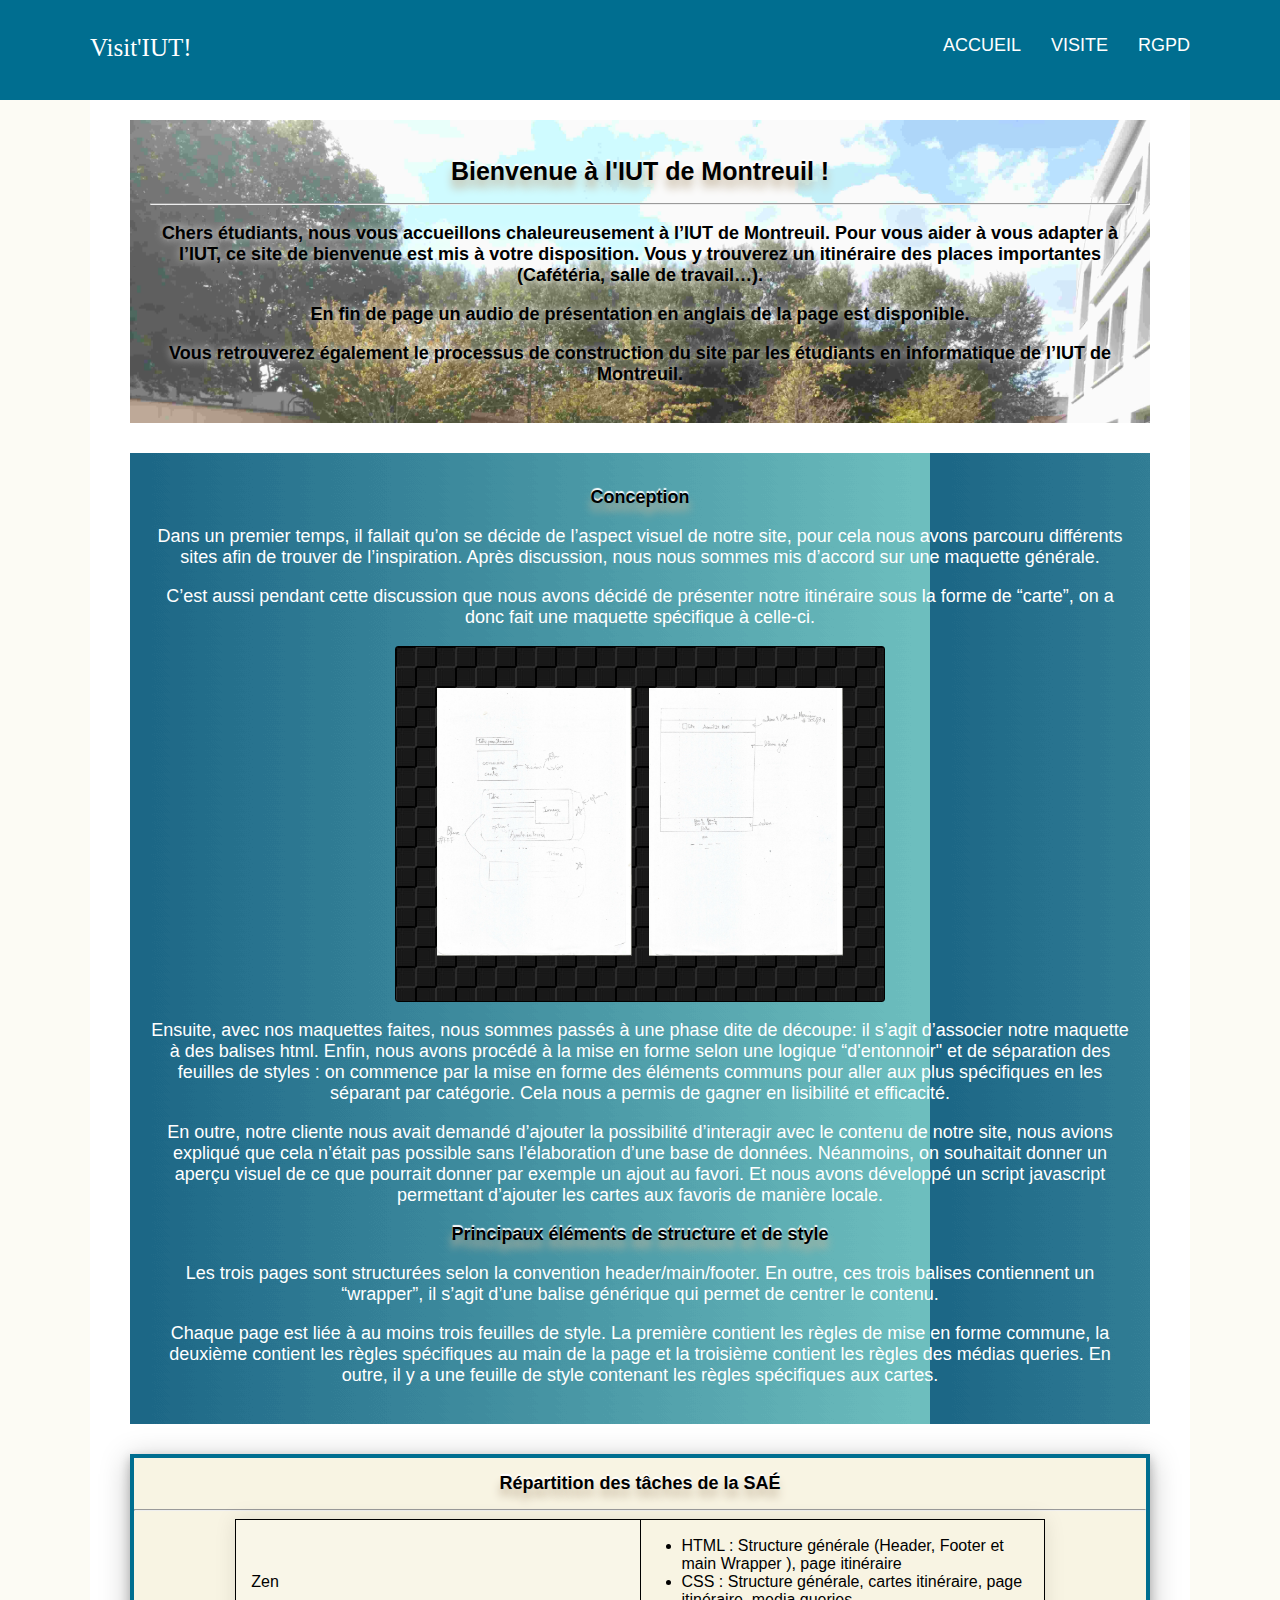
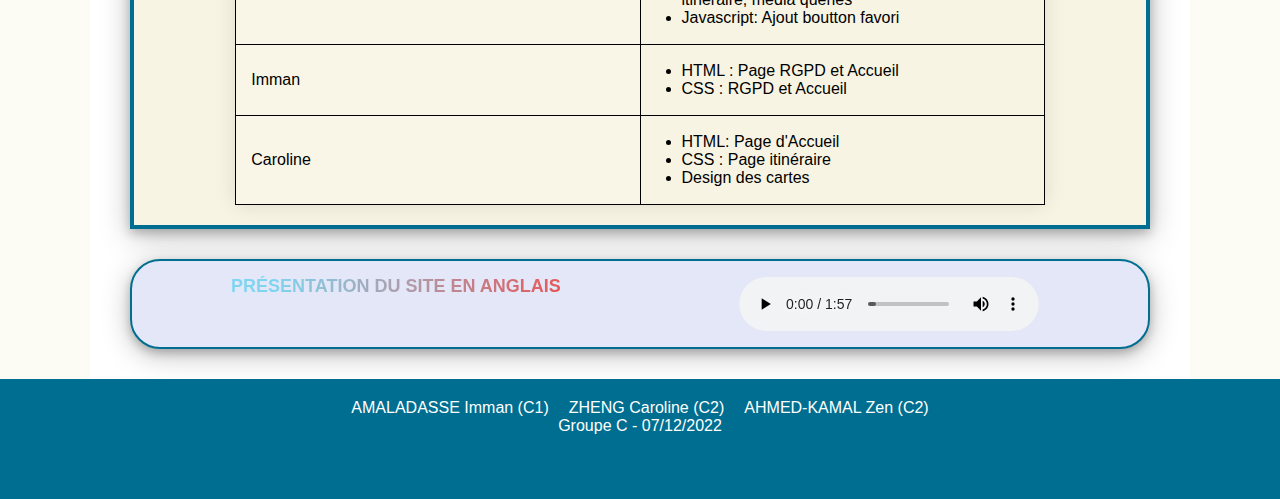
==== commit e9044c41: "Final" ====
--- a/index.html
+++ b/index.html
@@ -17,13 +17,12 @@
    <!-- Feuille de style générale  -->
    <link href="./css/mainStyle.css" rel="stylesheet">
 
+   <!-- Feuille de style spécifique à la page-->
+   <link href="./css/accueilStyle.css" rel="stylesheet">
+
    <!-- Feuille de style pour les medias queries-->
    <link href="../css/mediaQueries.css" rel="stylesheet">
 
-   <!-- Feuille de style spécifique à la page-->
-   <link href="./css/accueilStyle.css" rel="stylesheet">
-
-   
    <title>Bienvenue à l'IUT de Montreuil !</title>
 </head>
 
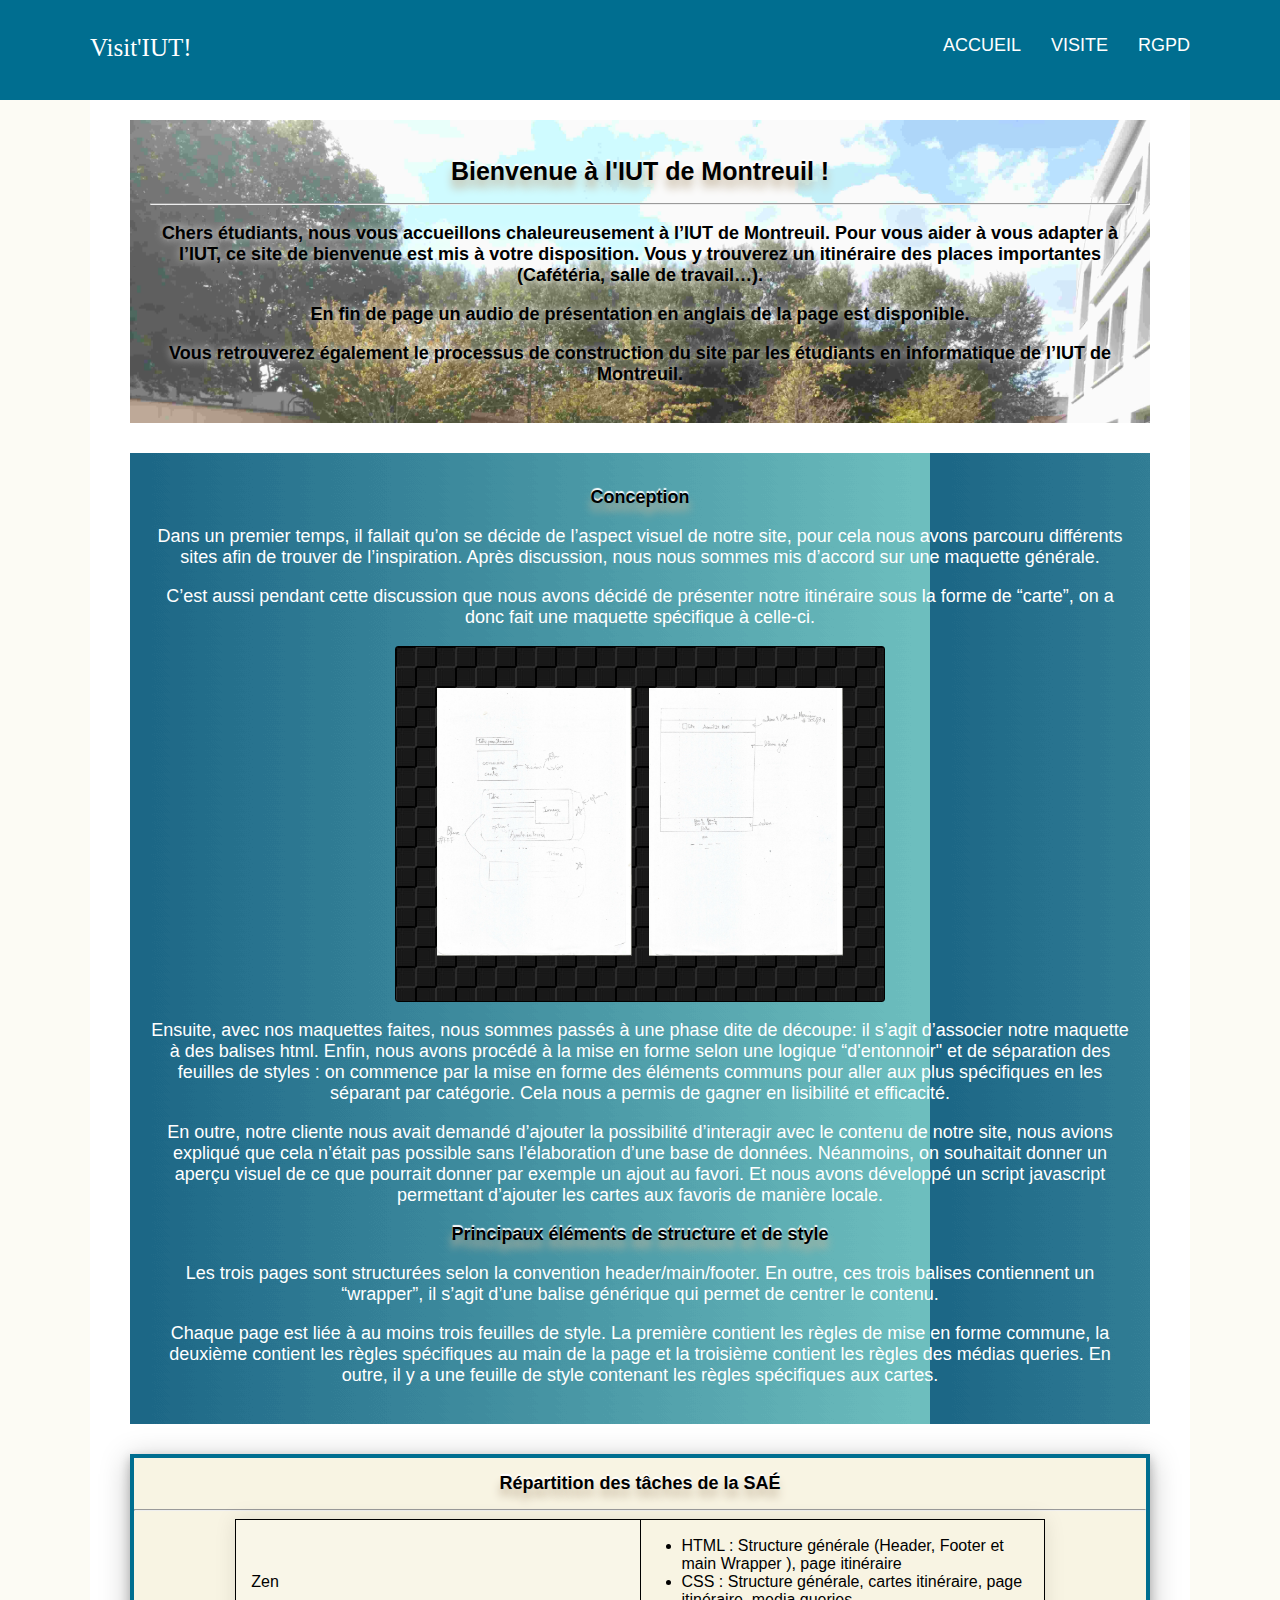
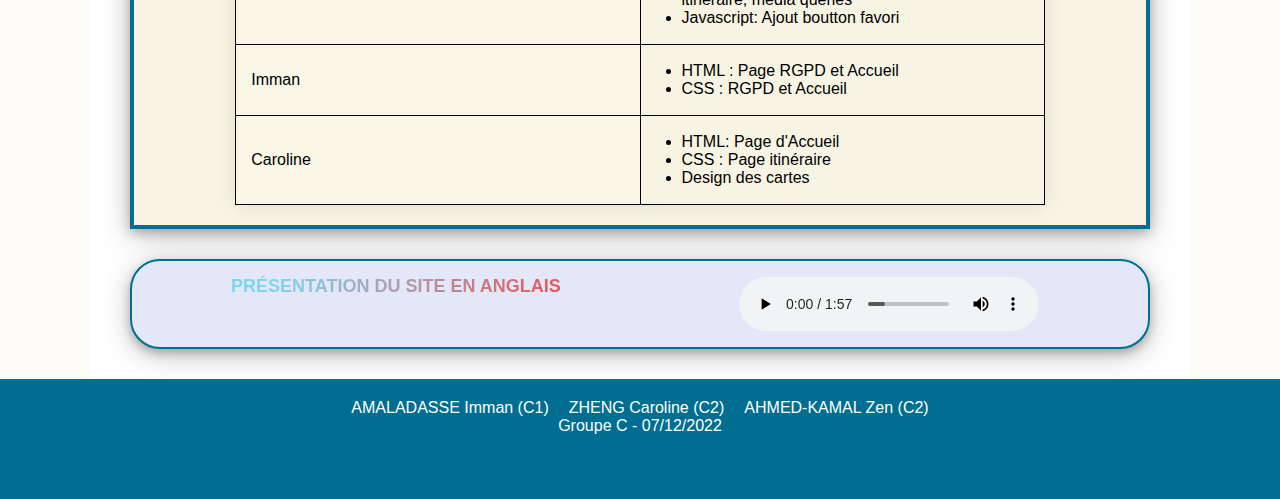
==== commit 3e70cadf: "Final" ====
--- a/index.html
+++ b/index.html
@@ -21,7 +21,7 @@
    <link href="./css/accueilStyle.css" rel="stylesheet">
 
    <!-- Feuille de style pour les medias queries-->
-   <link href="../css/mediaQueries.css" rel="stylesheet">
+   <link href="./css/mediaQueries.css" rel="stylesheet">
 
    <title>Bienvenue à l'IUT de Montreuil !</title>
 </head>
